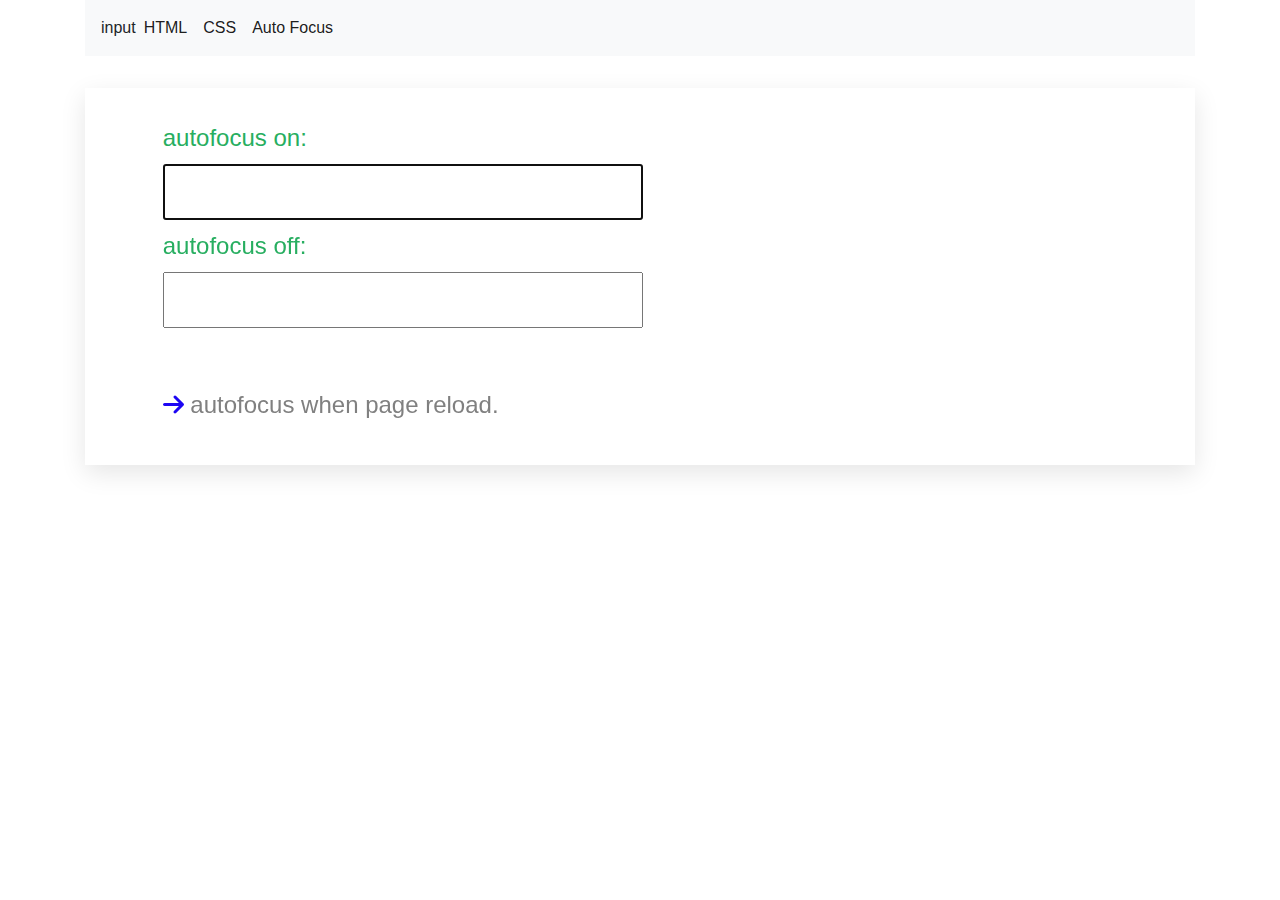
==== autofocus/autofocus.html @ 8e9e8fed "new design" ====
<!DOCTYPE html>
<html lang="en">
<head>
    <meta charset="UTF-8">
    <meta http-equiv="X-UA-Compatible" content="IE=edge">
    <meta name="viewport" content="width=device-width, initial-scale=1.0">
    <title>Document</title>
    <link
      rel="stylesheet"
      href="https://stackpath.bootstrapcdn.com/bootstrap/4.5.2/css/bootstrap.min.css"
      integrity="sha384-JcKb8q3iqJ61gNV9KGb8thSsNjpSL0n8PARn9HuZOnIxN0hoP+VmmDGMN5t9UJ0Z"
      crossorigin="anonymous"
    />

    <!-- using font-awesome -->
    <link rel="stylesheet" href="https://cdnjs.cloudflare.com/ajax/libs/font-awesome/6.1.2/css/all.min.css">

    <link rel="stylesheet" href="../commonStyle.css">
</head>
<body>
    <div class="container">
        <!-- navber start -->
      <div>
        <nav class="navbar navbar-expand-lg navbar-light bg-light">
          <div>input</div>

          <div class="collapse navbar-collapse" id="navbarSupportedContent">
            <ul class="navbar-nav mr-auto">
              <li class="nav-item active">
                <a class="nav-link" href="../index.html"
                  >HTML <span class="sr-only">(current)</span></a
                >
              </li>
              <li class="nav-item active">
                <a class="nav-link" href="#"
                  >CSS <span class="sr-only">(current)</span></a
                >
              </li>
              <li class="nav-item active">
                <a class="nav-link" href="#"
                  >Auto Focus <span class="sr-only">(current)</span></a
                >
              </li>
            </ul>
          </div>
        </nav>
      </div>
      <!-- navber start -->


      <section>
        <form action="">
            <label for="">autofocus on:</label>
            <input type="text" name="text1" autofocus>

            <label for="">autofocus off:</label>
            <input type="text" name="text1" autofocus>
        </form> 

        <p class="description"><i class="fa-solid fa-arrow-right"></i> autofocus when page reload.</p>
      </section>

    </div>
</body>
</html>
---- commonStyle.css ----
:root {
    --green: #27ae60;
    --black: #192a56;
    --light-color: #666;
    --box-shadow: 0 0.5rem 1.5rem rgba(0, 0, 0, 0.1);
  }

* {
    margin: 0;
    padding: 0;
    box-sizing: border-box;
}

section {
    /* border: 2px solid rgb(54, 13, 131); */
    padding: 2rem 7%;
    box-shadow: var(--box-shadow);
    margin: 2rem 0;
}

input {
    width: 30rem;
    padding: 0.5rem;
    font-size: 1.5rem;
    display: block;
    margin: .5rem 0;
    margin-top: 0;
}

textarea {
    width: 30rem;
    padding: 0.5rem;
    font-size: 1.5rem;
    display: block;
    margin: .5rem 0;
}

label {
    font-size: 1.5rem;
    color: var(--green);
    margin-bottom: 0.5rem;
}

.description {
    font-size: 1.5rem;
    line-height: 1.5rem;
    margin-top: 2rem;
    color: gray;
}

.description i {
    font-size: 1.5rem;
    line-height: 1.5rem;
    margin-top: 2rem;
    color: rgb(29, 6, 243);
}
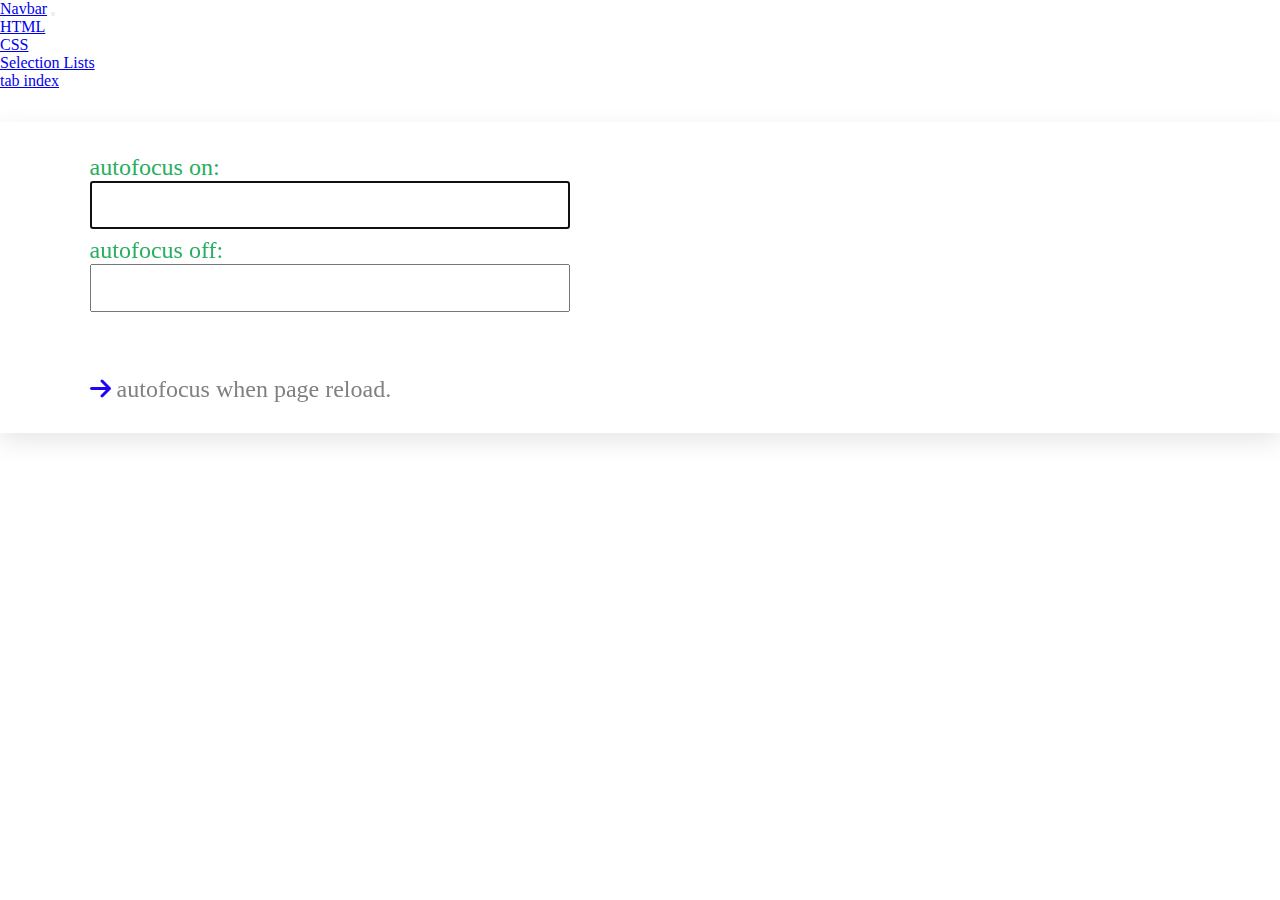
==== commit 4d457907: "bootstrap link change" ====
--- a/autofocus/autofocus.html
+++ b/autofocus/autofocus.html
@@ -5,12 +5,9 @@
     <meta http-equiv="X-UA-Compatible" content="IE=edge">
     <meta name="viewport" content="width=device-width, initial-scale=1.0">
     <title>Document</title>
-    <link
-      rel="stylesheet"
-      href="https://stackpath.bootstrapcdn.com/bootstrap/4.5.2/css/bootstrap.min.css"
-      integrity="sha384-JcKb8q3iqJ61gNV9KGb8thSsNjpSL0n8PARn9HuZOnIxN0hoP+VmmDGMN5t9UJ0Z"
-      crossorigin="anonymous"
-    />
+
+    <!-- using bootstrap -->
+<link href="https://cdn.jsdelivr.net/npm/bootstrap@5.2.0/dist/css/bootstrap.min.css" rel="stylesheet" integrity="sha384-gH2yIJqKdNHPEq0n4Mqa/HGKIhSkIHeL5AyhkYV8i59U5AR6csBvApHHNl/vI1Bx" crossorigin="anonymous">
 
     <!-- using font-awesome -->
     <link rel="stylesheet" href="https://cdnjs.cloudflare.com/ajax/libs/font-awesome/6.1.2/css/all.min.css">
@@ -19,13 +16,15 @@
 </head>
 <body>
     <div class="container">
-        <!-- navber start -->
-      <div>
-        <nav class="navbar navbar-expand-lg navbar-light bg-light">
-          <div>input</div>
-
-          <div class="collapse navbar-collapse" id="navbarSupportedContent">
-            <ul class="navbar-nav mr-auto">
+      <!-- navber start -->
+      <nav class="navbar navbar-expand-lg bg-light">
+        <div class="container-fluid">
+          <a class="navbar-brand" href="#">Navbar</a>
+          <button class="navbar-toggler" type="button" data-bs-toggle="collapse" data-bs-target="#navbarNavDropdown" aria-controls="navbarNavDropdown" aria-expanded="false" aria-label="Toggle navigation">
+            <span class="navbar-toggler-icon"></span>
+          </button>
+          <div class="collapse navbar-collapse" id="navbarNavDropdown">
+            <ul class="navbar-nav">
               <li class="nav-item active">
                 <a class="nav-link" href="../index.html"
                   >HTML <span class="sr-only">(current)</span></a
@@ -37,14 +36,19 @@
                 >
               </li>
               <li class="nav-item active">
-                <a class="nav-link" href="#"
-                  >Auto Focus <span class="sr-only">(current)</span></a
+                <a class="nav-link" href="../SelectionLists/SelectionLists.html"
+                  >Selection Lists <span class="sr-only">(current)</span></a
+                >
+              </li>
+              <li class="nav-item active">
+                <a class="nav-link" href="../TabIndex/TabIndex.html"
+                  >tab index <span class="sr-only">(current)</span></a
                 >
               </li>
             </ul>
           </div>
-        </nav>
-      </div>
+        </div>
+      </nav>
       <!-- navber start -->
 
 
@@ -61,5 +65,10 @@
       </section>
 
     </div>
+
+
+    <!-- bootstrap js start -->
+  <script src="https://cdn.jsdelivr.net/npm/bootstrap@5.2.0/dist/js/bootstrap.bundle.min.js" integrity="sha384-A3rJD856KowSb7dwlZdYEkO39Gagi7vIsF0jrRAoQmDKKtQBHUuLZ9AsSv4jD4Xa" crossorigin="anonymous"></script>
+  <!-- bootstrap js end -->
 </body>
 </html>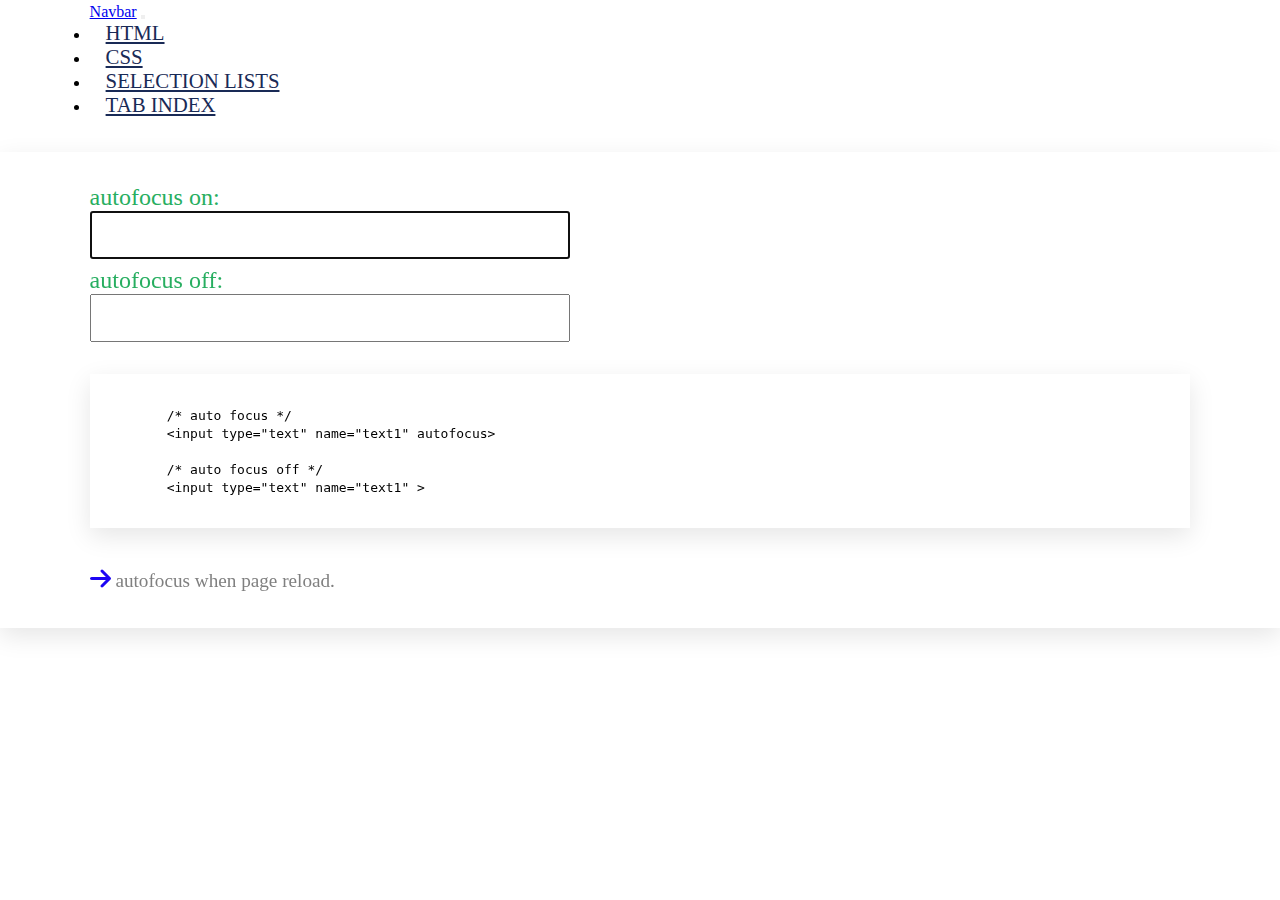
==== commit 21d281b7: "code section done" ====
--- a/autofocus/autofocus.html
+++ b/autofocus/autofocus.html
@@ -58,8 +58,18 @@
             <input type="text" name="text1" autofocus>
 
             <label for="">autofocus off:</label>
-            <input type="text" name="text1" autofocus>
+            <input type="text" name="text1">
         </form> 
+
+        <section>
+          <code>
+            /* auto focus */ <br>
+            &lt;input type="text" name="text1" autofocus&gt;<br><br>
+
+            /* auto focus off */ <br>
+            &lt;input type="text" name="text1" &gt;
+          </code>
+        </section>
 
         <p class="description"><i class="fa-solid fa-arrow-right"></i> autofocus when page reload.</p>
       </section>
--- a/commonStyle.css
+++ b/commonStyle.css
@@ -42,7 +42,7 @@
 }
 
 .description {
-    font-size: 1.5rem;
+    font-size: 1.2rem;
     line-height: 1.5rem;
     margin-top: 2rem;
     color: gray;
@@ -50,7 +50,56 @@
 
 .description i {
     font-size: 1.5rem;
-    line-height: 1.5rem;
-    margin-top: 2rem;
+    line-height: 1.5;
     color: rgb(29, 6, 243);
+}
+
+header {
+    position: fixed;
+    top: 0;
+    left: 0;
+    width: 100%;
+}
+
+.navbar {
+    padding: 0.2rem 7%;
+}
+
+.navbar-brand i {
+    color: var(--black) !important;
+    font-size: 3rem;
+}
+
+.navbar-nav .nav-item a {
+    font-size: 1.3rem;
+    color: var(--black);
+    font-weight: 500;
+    padding: .2rem 1rem;
+    border-radius: .4rem;
+    text-transform: uppercase;
+    margin-right: 1rem;
+}
+
+.navbar-nav .nav-item a:hover,
+.navbar-nav .nav-item a.active {
+    background: var(--green);
+}
+
+
+@media (max-width: 750px) {
+    .navbar {
+        padding: 0.2rem 2rem;
+    }
+
+    section {
+        padding: 1rem;
+    }
+
+    input {
+        width: 100%;
+    }
+    
+    textarea {
+        width: 100%;
+    }
 }